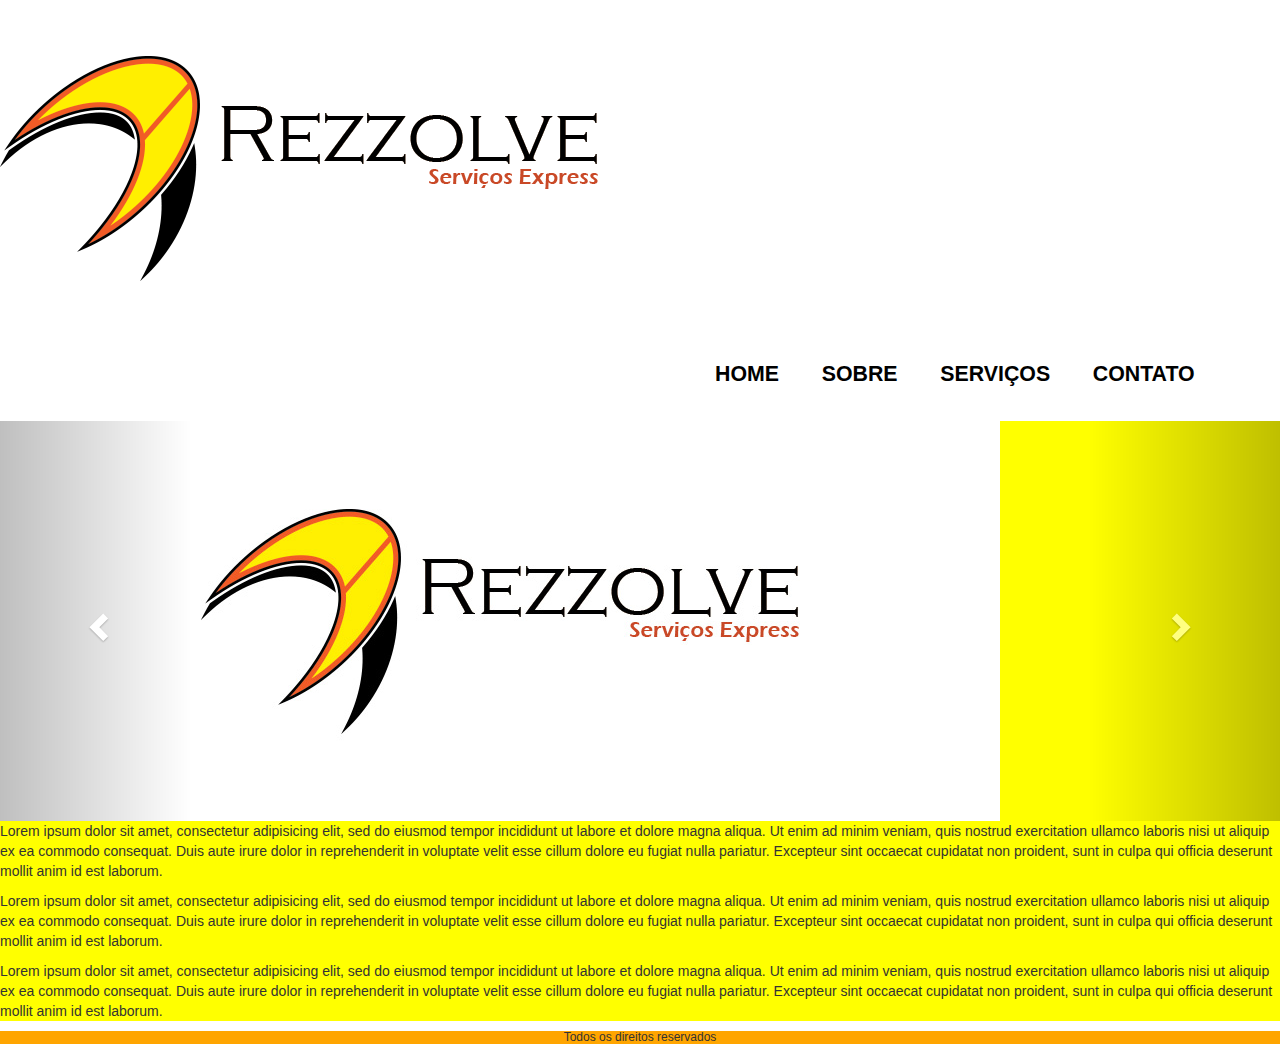
==== index.html @ e015e06b "aterei a logo para entrar via img no index" ====
<!DOCTYPE html>
<html lang="pt_Br">

<head>
    <meta charset="UTF-8">
    <meta name="viewport" content="width=device-width, initial-scale=1.0">
    <meta http-equiv="X-UA-Compatible" content="ie=edge">
    <title>Rezzolve Express</title>
    <link rel="stylesheet" href="css/estilo.css" media="screen" title="no title">
    <link rel="stylesheet" href="css/bootstrap.css" media="screen">
    <link rel="stylesheet" href="css/bootstrap.min.css" media="screen">
    <link rel="stylesheet" href="css/bootstrap-theme.css" media="screen" title="no title">
    <link rel="stylesheet" href="css/bootstrap-theme.min.css" media="screen" title="no title">
</head>

  <body>
    <div class="interface">
      <header>
        <div class="conjunto">

        <img src="imagens/Logomarca-Final.png" alt="Logomarca do site">

        <nav>
          <div class="">
            <ul class="menu">
              <li><a href="#">Home</li></a>
              <li><a href="#">Sobre</li></a>
              <li><a href="#">Serviços</li></a>
              <li><a href="#">Contato</li></a>
            </ul>
          </div>
        </nav>

        </div>
      </header>

      <section>
        <article class="Slider">

          <div id="meuSlide" class="carousel slide" data-ride="carousel">
            <div class="carousel-inner">
                  <div class="item active"><img src="imagens/slide1.jpg" alt="Slide 1" class="slideindex"></div>
                  <div class="item"><img src="imagens/slide2.jpg" alt="Slide 2" class="slideindex"></div>
                  <div class="item"><img src="imagens/slide3.jpg" alt="Slide 3" class="slideindex"></div>
            </div>
              <a class="left carousel-control" href="#meuSlide" data-slide="prev"><span class="glyphicon glyphicon-chevron-left"></span></a>
              <a class="right carousel-control" href="#meuSlide" data-slide="next"><span class="glyphicon glyphicon-chevron-right"></span></a>
          </div>
        </article>

        <article class="principal">
          <p>Lorem ipsum dolor sit amet, consectetur adipisicing elit, sed do eiusmod tempor incididunt ut labore et dolore magna aliqua. Ut enim ad minim veniam, quis nostrud exercitation ullamco laboris nisi ut aliquip ex ea commodo consequat. Duis aute irure dolor in reprehenderit in voluptate velit esse cillum dolore eu fugiat nulla pariatur. Excepteur sint occaecat cupidatat non proident, sunt in culpa qui officia deserunt mollit anim id est laborum.</p>
        </article>
        <article class="quadro1">
          <p>Lorem ipsum dolor sit amet, consectetur adipisicing elit, sed do eiusmod tempor incididunt ut labore et dolore magna aliqua. Ut enim ad minim veniam, quis nostrud exercitation ullamco laboris nisi ut aliquip ex ea commodo consequat. Duis aute irure dolor in reprehenderit in voluptate velit esse cillum dolore eu fugiat nulla pariatur. Excepteur sint occaecat cupidatat non proident, sunt in culpa qui officia deserunt mollit anim id est laborum.</p>
        </article>
        <article class="quadro2">
          <p>Lorem ipsum dolor sit amet, consectetur adipisicing elit, sed do eiusmod tempor incididunt ut labore et dolore magna aliqua. Ut enim ad minim veniam, quis nostrud exercitation ullamco laboris nisi ut aliquip ex ea commodo consequat. Duis aute irure dolor in reprehenderit in voluptate velit esse cillum dolore eu fugiat nulla pariatur. Excepteur sint occaecat cupidatat non proident, sunt in culpa qui officia deserunt mollit anim id est laborum.</p>
        </article>
      </section>

      <footer>
        <h6>Todos os direitos reservados</h6>
      </footer>




    </div>

    <!-- jQuery (necessary for Bootstrap's JavaScript plugins) -->
    <script src="https://ajax.googleapis.com/ajax/libs/jquery/1.12.4/jquery.min.js"></script>
    <!-- Include all compiled plugins (below), or include individual files as needed -->
    <script src="js/bootstrap.min.js"></script>
    <script src="js/bootstrap.js"></script>
    <script src="js/npm.js"></script>
  </body>

</html>
---- css/estilo.css ----
@charset "UTF-8";
@import url('https://fonts.googleapis.com/css?family=Open+Sans');

body {
  font-family: 'Open Sans', sans-serif;
}
.interface {
  width: 100%;
  height: 100%;
}

/* CABEÇALHO - HEADER ===============================================================================================*/
header {
  
  height: 30%;
}

.menu{
  list-style: none;
  margin-right: 5%;

  display: -webkit-box;
  display: -moz-box;
  display: -ms-flexbox;
  display: -webkit-flex;
  display: flex;  /* Torna o display Flexbox */

  -webkit-flex-flow: row wrap; /* Vai tornar o display em linhas e com quebras (caso houver) */
  justify-content: flex-end;; /* Vai posicionar o bloco todo à direita */
}

.menu li {
  font-weight: bold;
  font-size: 16pt;
}

.menu a {

  text-decoration: none;
  display: block;
  padding: 1em;
  color: black;
  text-transform: uppercase;

}

.menu a:hover {
  color: red;
  transition: 0.8s;
  text-decoration: none;
}

/* CORPO - SECTION ===============================================================================================*/
section {
  background: yellow;
}

div#meuSlide {
  width: 100%
  height: 40%;
  margin: auto auto auto auto;
}
/* RODAPÉ - FOOTER ===============================================================================================*/
footer {
  background: orange;
}

h6 {
  text-align: center;
  padding: 0;
  margin-bottom: 0;
  color: white;
}

#guga {
  padding-top: 0;
  text-decoration: none;
  color: white;
}

#guga:hover {
  transition: 1s;
  color: #0efff6;
}

/* MEDIA QUERYS =================================================================================================*/

@media all and (max-width: 800px) {  /* Media Query rodando função quando encontrar larguras menores que 800px */
  .menu {
    justify-content: space-around;  /* Ao começar a diminuir a tela, o display passará a ter a mesma proporção */
    width: auto;
  }
  .fotosindex {
    justify-content: space-around;
    width: auto;
    padding: 20px;
  }
  .logo {
    box-sizing: 40% 40%;
  }

  .img-responsive {
    padding: 10px;
  }

}

@media all and (max-width: 720px) { /* Media Query rodando função quando encontrar larguras menores que 600px */

  /* Media Query do Menu de Navegação */
  .menu {
    width: auto;
    -webkit-flex-flow: column wrap; /* Para telas menores o display irá se tornar em coluna e com quebra de linha */
    flex-flow: column wrap;
    padding: 0;

  }

  .menu a {
    text-align: center;
    padding: 10px;
    border-top: 1px solid rgba(255,255,255,0.6);
    border-bottom: 1px solid rgba(0,0,0,0.1);
  }

  .menu li:last-of-type a {
    border-bottom: none;
  }

  .logo {
  box-sizing: 25% 25%;
  }

  .fotosindex {
    width: auto;
    -webkit-flex-flow: column wrap; /* Para telas menores o display irá se tornar em coluna e com quebra de linha */
    flex-flow: column wrap;
    padding: 20px;
  }

  .img-responsive {
    padding: 10px;
  }

}
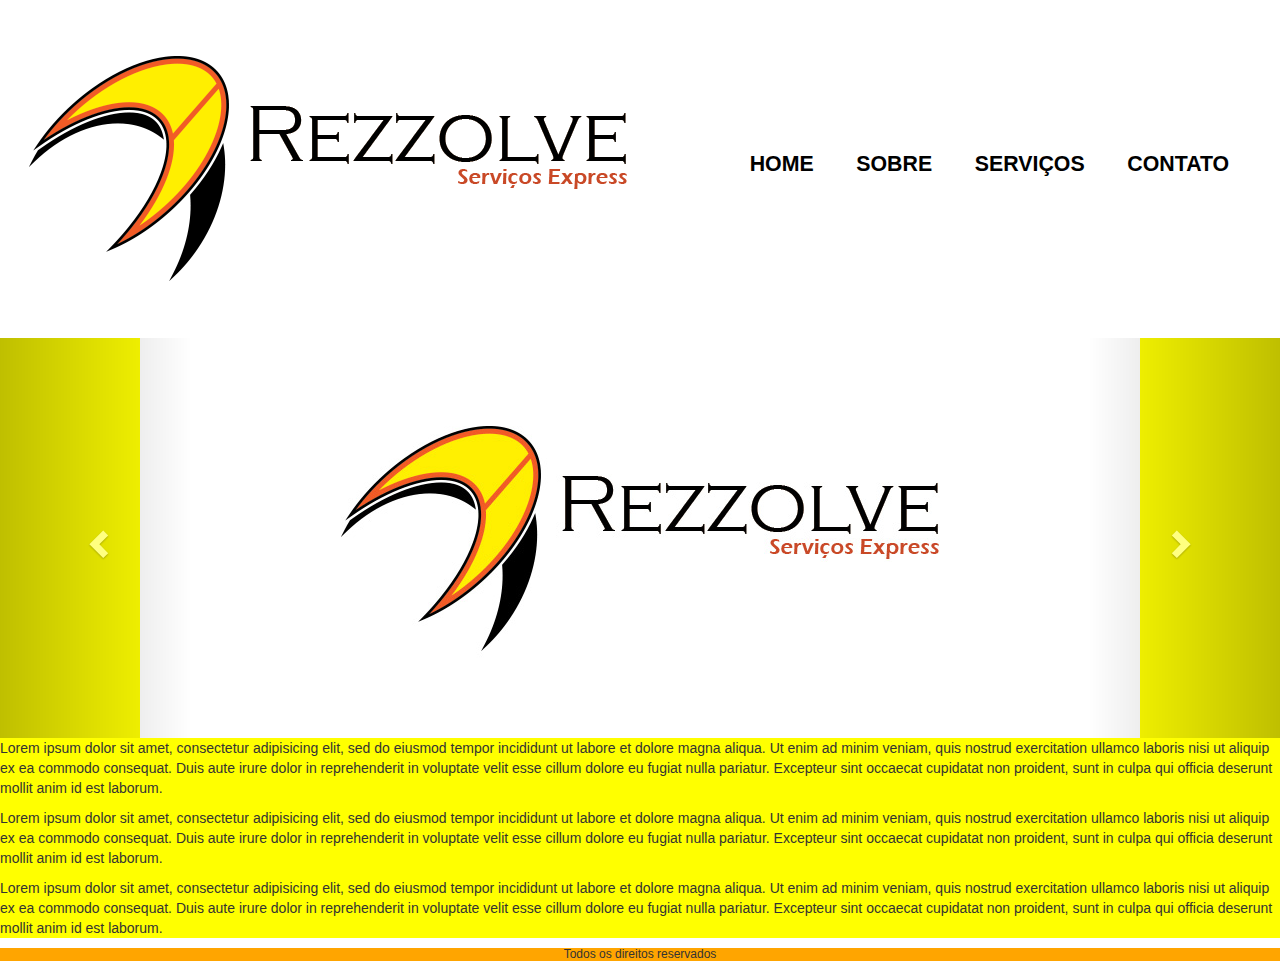
==== commit f97ab14f: "finalizando por hoje" ====
--- a/index.html
+++ b/index.html
@@ -21,14 +21,14 @@
         <img src="imagens/Logomarca-Final.png" alt="Logomarca do site">
 
         <nav>
-          <div class="">
+
             <ul class="menu">
               <li><a href="#">Home</li></a>
               <li><a href="#">Sobre</li></a>
               <li><a href="#">Serviços</li></a>
               <li><a href="#">Contato</li></a>
             </ul>
-          </div>
+        
         </nav>
 
         </div>
--- a/css/estilo.css
+++ b/css/estilo.css
@@ -11,13 +11,20 @@
 
 /* CABEÇALHO - HEADER ===============================================================================================*/
 header {
-  
+
   height: 30%;
+}
+
+.conjunto {
+  display: flex;
+  justify-content: space-around;
+  align-content: center;
+  align-items: center;
 }
 
 .menu{
   list-style: none;
-  margin-right: 5%;
+
 
   display: -webkit-box;
   display: -moz-box;
@@ -27,6 +34,7 @@
 
   -webkit-flex-flow: row wrap; /* Vai tornar o display em linhas e com quebras (caso houver) */
   justify-content: flex-end;; /* Vai posicionar o bloco todo à direita */
+  align-content: center;
 }
 
 .menu li {
@@ -58,6 +66,10 @@
 div#meuSlide {
   width: 100%
   height: 40%;
+  margin: auto auto auto auto;
+}
+
+.slideindex {
   margin: auto auto auto auto;
 }
 /* RODAPÉ - FOOTER ===============================================================================================*/
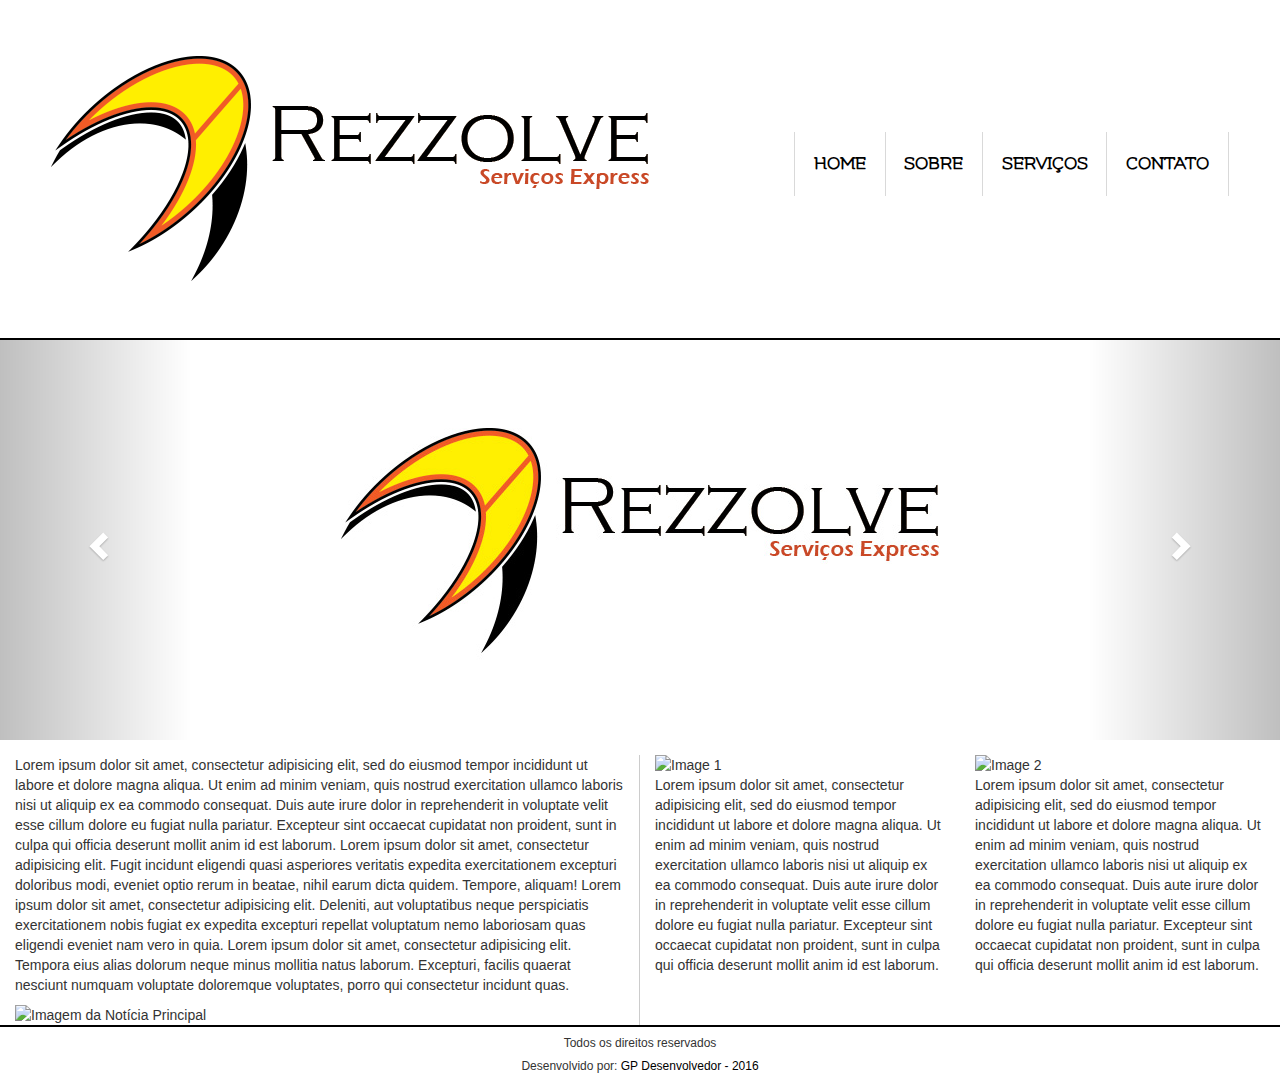
==== commit 113d6c26: "fixando varias coisas, menu, slide, corpo, articles com bootstrap" ====
--- a/index.html
+++ b/index.html
@@ -18,24 +18,24 @@
       <header>
         <div class="conjunto">
 
-        <img src="imagens/Logomarca-Final.png" alt="Logomarca do site">
+        <img src="imagens/Logomarca-Final.png" alt="Logomarca do site" class="logo">
 
         <nav>
 
             <ul class="menu">
-              <li><a href="#">Home</li></a>
-              <li><a href="#">Sobre</li></a>
-              <li><a href="#">Serviços</li></a>
-              <li><a href="#">Contato</li></a>
+              <li class="item1"><a href="#">Home</li></a>
+              <li class="item2"><a href="#">Sobre</li></a>
+              <li class="item3"><a href="#">Serviços</li></a>
+              <li class="item4"><a href="#">Contato</li></a>
             </ul>
-        
+
         </nav>
 
         </div>
       </header>
 
       <section>
-        <article class="Slider">
+        <article class="slider">
 
           <div id="meuSlide" class="carousel slide" data-ride="carousel">
             <div class="carousel-inner">
@@ -47,20 +47,28 @@
               <a class="right carousel-control" href="#meuSlide" data-slide="next"><span class="glyphicon glyphicon-chevron-right"></span></a>
           </div>
         </article>
-
-        <article class="principal">
-          <p>Lorem ipsum dolor sit amet, consectetur adipisicing elit, sed do eiusmod tempor incididunt ut labore et dolore magna aliqua. Ut enim ad minim veniam, quis nostrud exercitation ullamco laboris nisi ut aliquip ex ea commodo consequat. Duis aute irure dolor in reprehenderit in voluptate velit esse cillum dolore eu fugiat nulla pariatur. Excepteur sint occaecat cupidatat non proident, sunt in culpa qui officia deserunt mollit anim id est laborum.</p>
-        </article>
-        <article class="quadro1">
-          <p>Lorem ipsum dolor sit amet, consectetur adipisicing elit, sed do eiusmod tempor incididunt ut labore et dolore magna aliqua. Ut enim ad minim veniam, quis nostrud exercitation ullamco laboris nisi ut aliquip ex ea commodo consequat. Duis aute irure dolor in reprehenderit in voluptate velit esse cillum dolore eu fugiat nulla pariatur. Excepteur sint occaecat cupidatat non proident, sunt in culpa qui officia deserunt mollit anim id est laborum.</p>
-        </article>
-        <article class="quadro2">
-          <p>Lorem ipsum dolor sit amet, consectetur adipisicing elit, sed do eiusmod tempor incididunt ut labore et dolore magna aliqua. Ut enim ad minim veniam, quis nostrud exercitation ullamco laboris nisi ut aliquip ex ea commodo consequat. Duis aute irure dolor in reprehenderit in voluptate velit esse cillum dolore eu fugiat nulla pariatur. Excepteur sint occaecat cupidatat non proident, sunt in culpa qui officia deserunt mollit anim id est laborum.</p>
-        </article>
+        
+        <div class="container-fluid">
+          <div class="row">
+          <article class="col-md-6" id="noticia-principal">
+            <p>Lorem ipsum dolor sit amet, consectetur adipisicing elit, sed do eiusmod tempor incididunt ut labore et dolore magna aliqua. Ut enim ad minim veniam, quis nostrud exercitation ullamco laboris nisi ut aliquip ex ea commodo consequat. Duis aute irure dolor in reprehenderit in voluptate velit esse cillum dolore eu fugiat nulla pariatur. Excepteur sint occaecat cupidatat non proident, sunt in culpa qui officia deserunt mollit anim id est laborum. Lorem ipsum dolor sit amet, consectetur adipisicing elit. Fugit incidunt eligendi quasi asperiores veritatis expedita exercitationem excepturi doloribus modi, eveniet optio rerum in beatae, nihil earum dicta quidem. Tempore, aliquam! Lorem ipsum dolor sit amet, consectetur adipisicing elit. Deleniti, aut voluptatibus neque perspiciatis exercitationem nobis fugiat ex expedita excepturi repellat voluptatum nemo laboriosam quas eligendi eveniet nam vero in quia. Lorem ipsum dolor sit amet, consectetur adipisicing elit. Tempora eius alias dolorum neque minus mollitia natus laborum. Excepturi, facilis quaerat nesciunt numquam voluptate doloremque voluptates, porro qui consectetur incidunt quas.</p>
+            <img src="http://placehold.it/600x140" alt="Imagem da Notícia Principal" class="img-responsive">
+          </article>
+          <article class="col-md-3 col-sm-6" id="quadro1">
+            <img src="http://placehold.it/300x200" alt="Image 1" class="img-responsive">
+            <p>Lorem ipsum dolor sit amet, consectetur adipisicing elit, sed do eiusmod tempor incididunt ut labore et dolore magna aliqua. Ut enim ad minim veniam, quis nostrud exercitation ullamco laboris nisi ut aliquip ex ea commodo consequat. Duis aute irure dolor in reprehenderit in voluptate velit esse cillum dolore eu fugiat nulla pariatur. Excepteur sint occaecat cupidatat non proident, sunt in culpa qui officia deserunt mollit anim id est laborum.</p>
+          </article>
+          <article class="col-md-3 col-sm-6" id="quadro2">
+            <img src="http://placehold.it/300x200" alt="Image 2" class="img-responsive">
+            <p>Lorem ipsum dolor sit amet, consectetur adipisicing elit, sed do eiusmod tempor incididunt ut labore et dolore magna aliqua. Ut enim ad minim veniam, quis nostrud exercitation ullamco laboris nisi ut aliquip ex ea commodo consequat. Duis aute irure dolor in reprehenderit in voluptate velit esse cillum dolore eu fugiat nulla pariatur. Excepteur sint occaecat cupidatat non proident, sunt in culpa qui officia deserunt mollit anim id est laborum.</p>
+          </article>
+          </div>
+        </div>
       </section>
 
       <footer>
         <h6>Todos os direitos reservados</h6>
+        <h6>Desenvolvido por: <a href="http://gpdesenvolvedor.com.br" id="guga">GP Desenvolvedor - 2016</a></h6>
       </footer>
 
 
--- a/css/estilo.css
+++ b/css/estilo.css
@@ -1,5 +1,6 @@
 @charset "UTF-8";
 @import url('https://fonts.googleapis.com/css?family=Open+Sans');
+@import url('https://fonts.googleapis.com/css?family=Flamenco');
 
 body {
   font-family: 'Open Sans', sans-serif;
@@ -11,8 +12,12 @@
 
 /* CABEÇALHO - HEADER ===============================================================================================*/
 header {
-
   height: 30%;
+  border-bottom: 2px solid black;
+}
+
+.logo {
+  max-width: 100%;
 }
 
 .conjunto {
@@ -20,6 +25,7 @@
   justify-content: space-around;
   align-content: center;
   align-items: center;
+  -webkit-flex-flow: row wrap;
 }
 
 .menu{
@@ -38,8 +44,14 @@
 }
 
 .menu li {
-  font-weight: bold;
-  font-size: 16pt;
+  font-family: 'Flamenco', cursive;
+  font-weight: bold; 
+  font-size: 14pt;
+  border-right: 1px solid rgba(0,0,0,0.15);
+}
+
+.item1 {
+  border-left: 1px solid rgba(0,0,0,0.15);
 }
 
 .menu a {
@@ -56,11 +68,12 @@
   color: red;
   transition: 0.8s;
   text-decoration: none;
+
 }
 
 /* CORPO - SECTION ===============================================================================================*/
 section {
-  background: yellow;
+  border-bottom: 2px solid black;
 }
 
 div#meuSlide {
@@ -72,9 +85,17 @@
 .slideindex {
   margin: auto auto auto auto;
 }
+
+.slider {
+  padding-bottom: 15px;
+}
+
+article#noticia-principal {
+  border-right: 1px solid rgba(0,0,0,0.2);
+}
 /* RODAPÉ - FOOTER ===============================================================================================*/
 footer {
-  background: orange;
+  
 }
 
 h6 {
@@ -87,7 +108,7 @@
 #guga {
   padding-top: 0;
   text-decoration: none;
-  color: white;
+  color: black;
 }
 
 #guga:hover {
@@ -97,11 +118,28 @@
 
 /* MEDIA QUERYS =================================================================================================*/
 
+@media all and (max-width: 999px) {
+  .img-responsive {
+    margin: auto auto auto auto;
+  }
+  article#noticia-principal {
+    padding-bottom: 15px;
+    border-right: none;
+  }
+}
+
 @media all and (max-width: 800px) {  /* Media Query rodando função quando encontrar larguras menores que 800px */
   .menu {
     justify-content: space-around;  /* Ao começar a diminuir a tela, o display passará a ter a mesma proporção */
     width: auto;
   }
+  .menu li {
+    font-size: 14pt;
+    border-right: none;
+  }
+  .item1 {
+    border-left: none;
+  }
   .fotosindex {
     justify-content: space-around;
     width: auto;
@@ -109,17 +147,26 @@
   }
   .logo {
     box-sizing: 40% 40%;
+    max-width: 100%;
   }
 
   .img-responsive {
     padding: 10px;
-  }
-
-}
-
-@media all and (max-width: 720px) { /* Media Query rodando função quando encontrar larguras menores que 600px */
+    margin: auto auto auto auto;
+  }
+
+  article#noticia-principal {
+    padding-bottom: 10px;
+    border-right: none;
+  }
+}
+
+@media all and (max-width: 600px) { /* Media Query rodando função quando encontrar larguras menores que 600px */
 
   /* Media Query do Menu de Navegação */
+  nav {
+    width: 100%;
+  }
   .menu {
     width: auto;
     -webkit-flex-flow: column wrap; /* Para telas menores o display irá se tornar em coluna e com quebra de linha */
@@ -134,6 +181,14 @@
     border-top: 1px solid rgba(255,255,255,0.6);
     border-bottom: 1px solid rgba(0,0,0,0.1);
   }
+  .menu li {
+    font-size: 12pt;
+    border-right: none;
+  }
+
+  .item1 {
+    border-left: none;
+  }
 
   .menu li:last-of-type a {
     border-bottom: none;
@@ -141,6 +196,7 @@
 
   .logo {
   box-sizing: 25% 25%;
+  max-width: 100%;
   }
 
   .fotosindex {
@@ -152,6 +208,11 @@
 
   .img-responsive {
     padding: 10px;
-  }
-
-}
+    margin: auto auto auto auto;
+  }
+  article#noticia-principal {
+    padding-bottom: 10px;
+    border-right: none;
+  }
+
+}
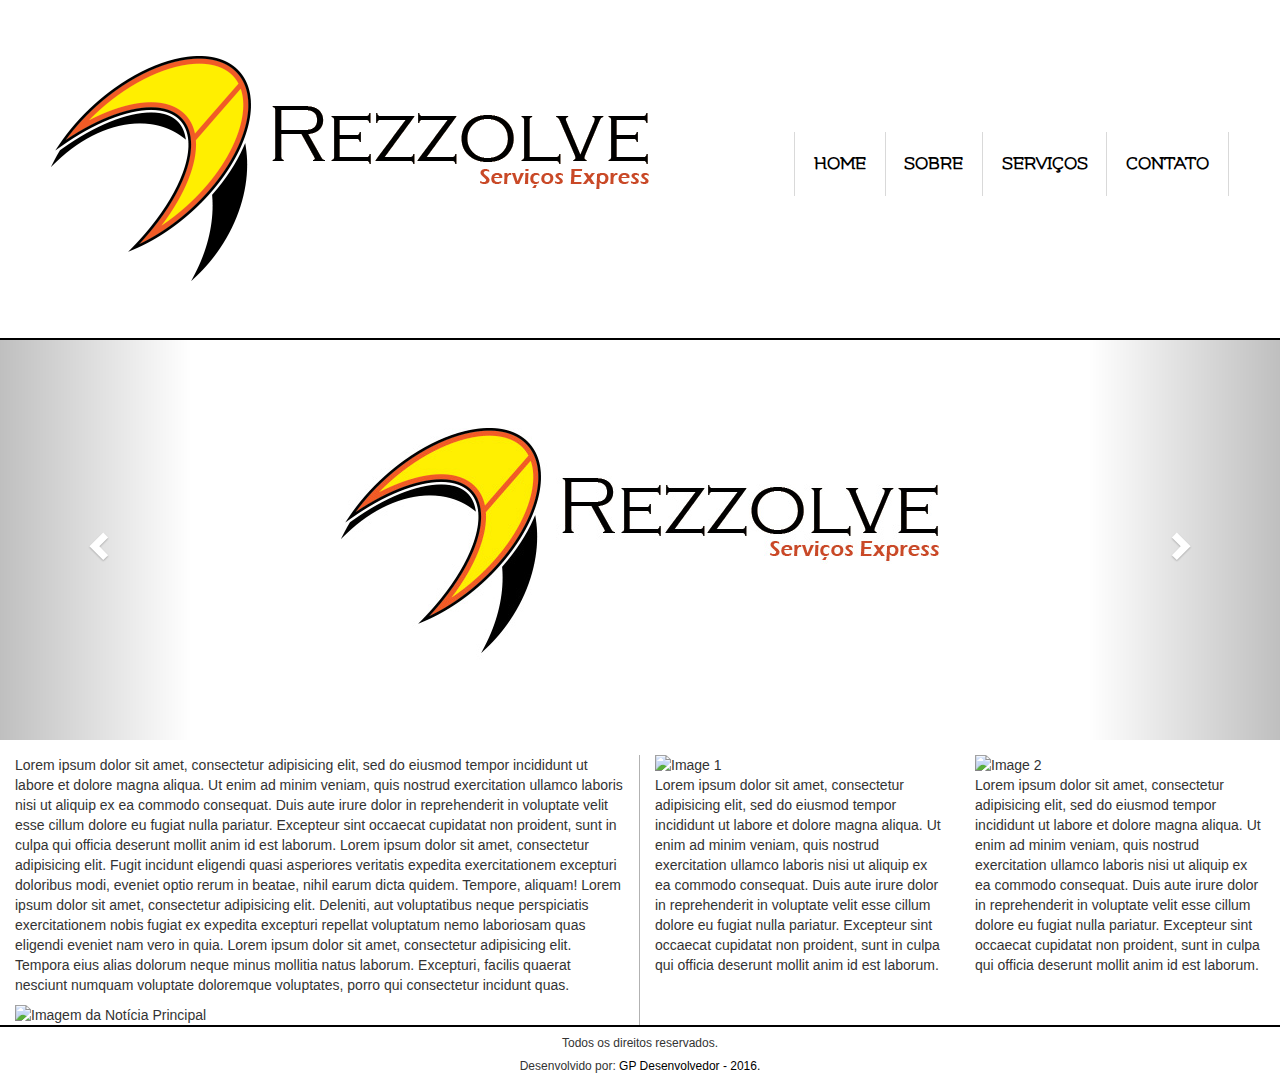
==== commit a0d341fb: "testando os fixes que fiz em casa" ====
--- a/index.html
+++ b/index.html
@@ -47,7 +47,7 @@
               <a class="right carousel-control" href="#meuSlide" data-slide="next"><span class="glyphicon glyphicon-chevron-right"></span></a>
           </div>
         </article>
-        
+
         <div class="container-fluid">
           <div class="row">
           <article class="col-md-6" id="noticia-principal">
@@ -67,8 +67,8 @@
       </section>
 
       <footer>
-        <h6>Todos os direitos reservados</h6>
-        <h6>Desenvolvido por: <a href="http://gpdesenvolvedor.com.br" id="guga">GP Desenvolvedor - 2016</a></h6>
+        <h6>Todos os direitos reservados.</h6>
+        <h6>Desenvolvido por: <a href="http://gpdesenvolvedor.com.br" id="guga">GP Desenvolvedor - 2016.</a></h6>
       </footer>
 
 
--- a/css/estilo.css
+++ b/css/estilo.css
@@ -45,7 +45,7 @@
 
 .menu li {
   font-family: 'Flamenco', cursive;
-  font-weight: bold; 
+  font-weight: bold;
   font-size: 14pt;
   border-right: 1px solid rgba(0,0,0,0.15);
 }
@@ -91,11 +91,11 @@
 }
 
 article#noticia-principal {
-  border-right: 1px solid rgba(0,0,0,0.2);
+  border-right: 1px solid rgba(0,0,0,0.3);
 }
 /* RODAPÉ - FOOTER ===============================================================================================*/
 footer {
-  
+
 }
 
 h6 {
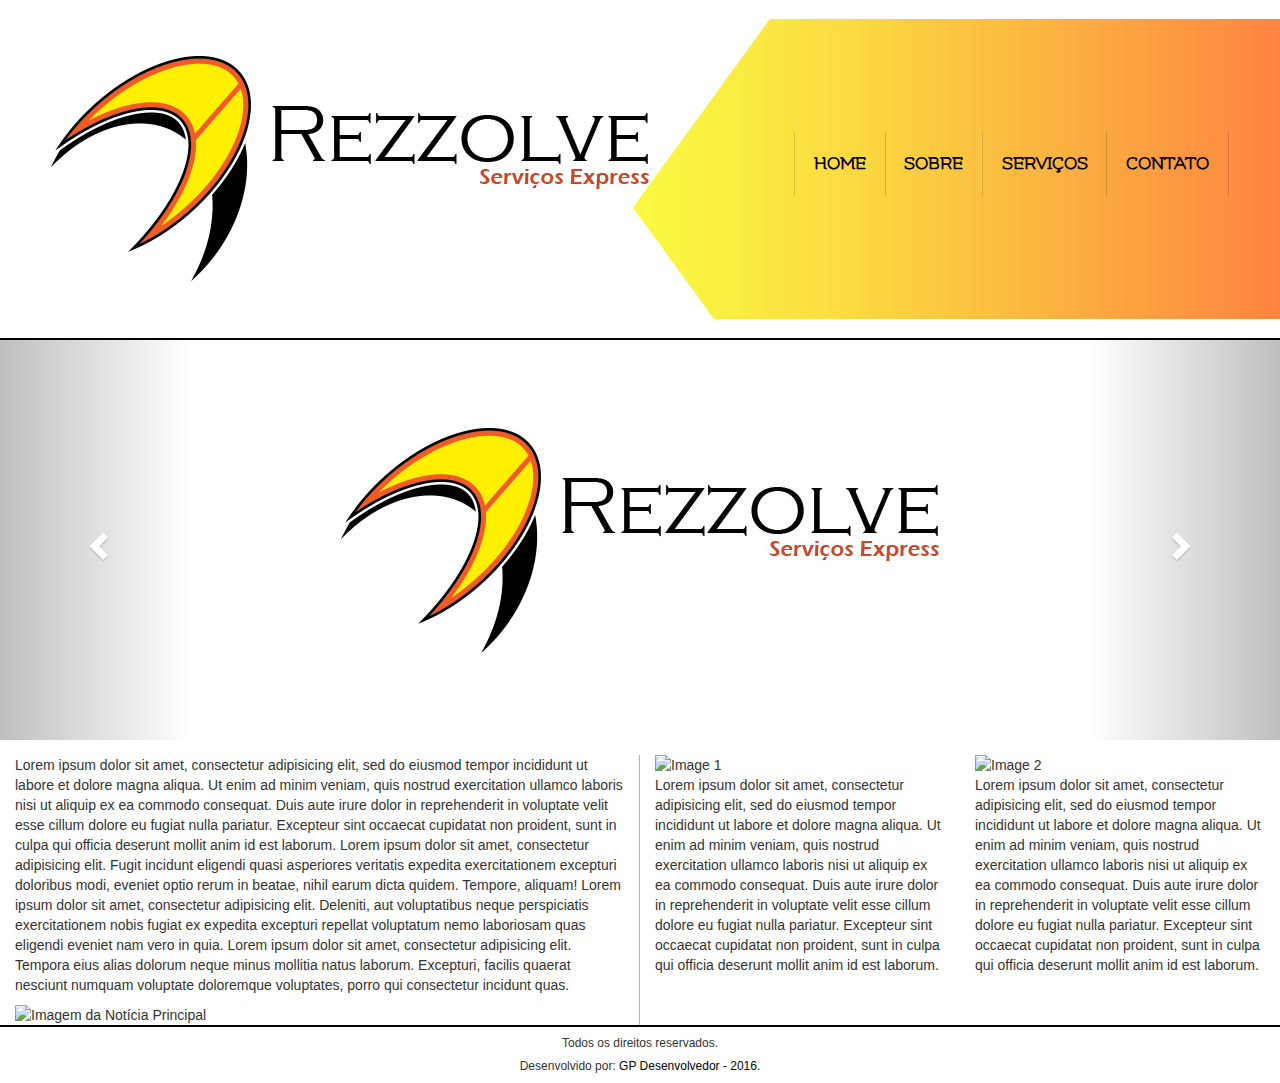
==== commit bf77b246: "testando a pagina contato" ====
--- a/index.html
+++ b/index.html
@@ -23,10 +23,10 @@
         <nav>
 
             <ul class="menu">
-              <li class="item1"><a href="#">Home</li></a>
+              <li class="item1"><a href="index.html">Home</li></a>
               <li class="item2"><a href="#">Sobre</li></a>
               <li class="item3"><a href="#">Serviços</li></a>
-              <li class="item4"><a href="#">Contato</li></a>
+              <li class="item4"><a href="contato.html">Contato</li></a>
             </ul>
 
         </nav>
--- a/css/estilo.css
+++ b/css/estilo.css
@@ -14,6 +14,9 @@
 header {
   height: 30%;
   border-bottom: 2px solid black;
+  background: url("../imagens/bg-header.jpg") no-repeat;
+  background-position: center;
+
 }
 
 .logo {
@@ -68,6 +71,7 @@
   color: red;
   transition: 0.8s;
   text-decoration: none;
+  text-shadow: 1px solid rgba(0, 0, 0, 0.5);
 
 }
 
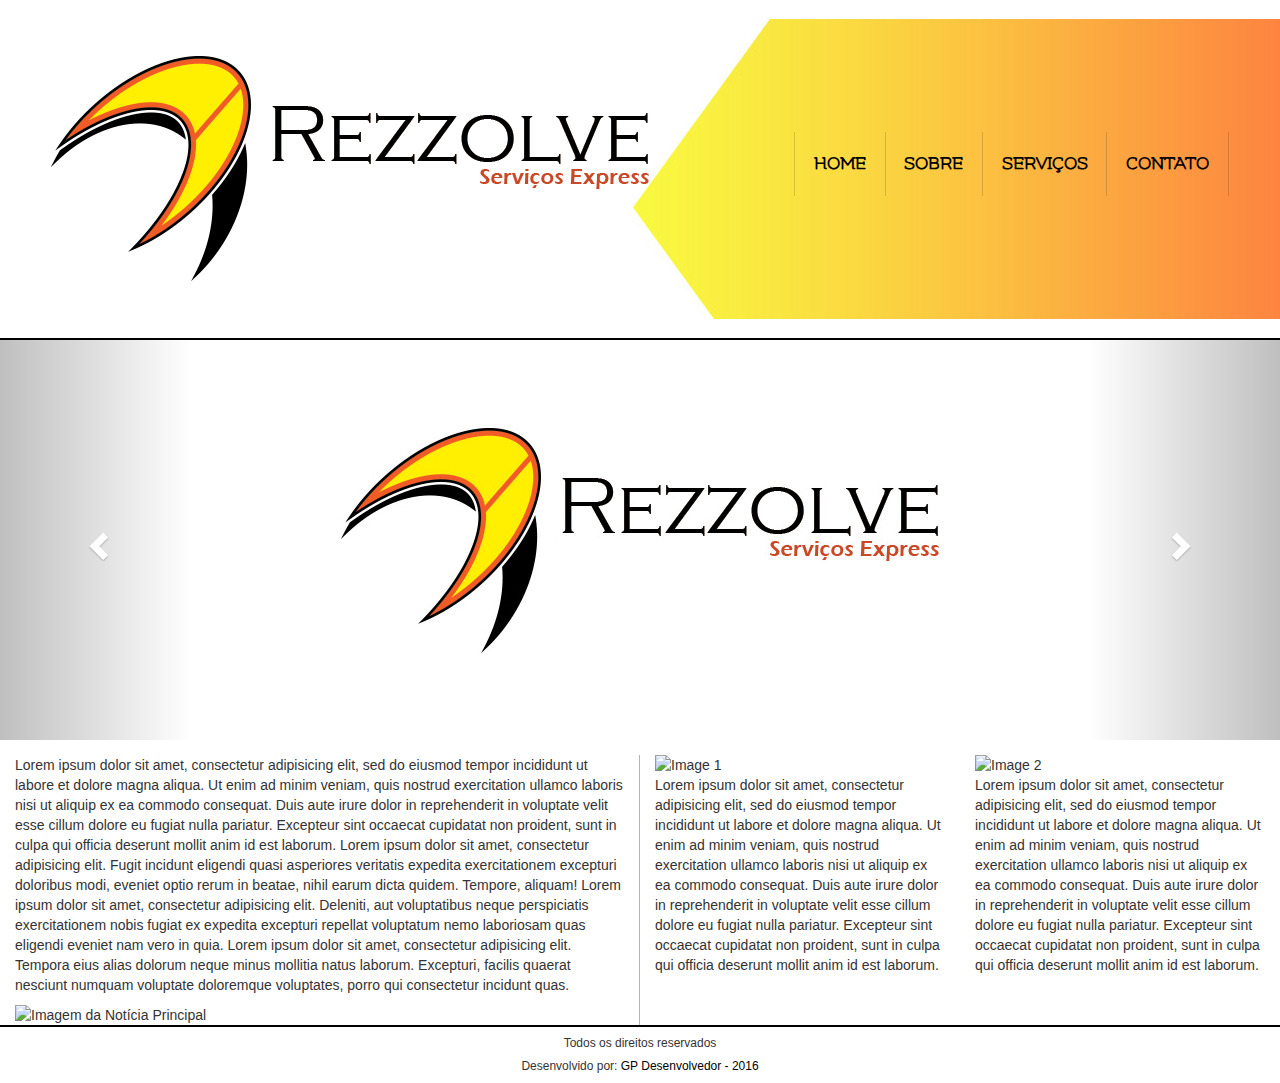
==== commit 4cfd7182: "again" ====
--- a/index.html
+++ b/index.html
@@ -67,8 +67,8 @@
       </section>
 
       <footer>
-        <h6>Todos os direitos reservados.</h6>
-        <h6>Desenvolvido por: <a href="http://gpdesenvolvedor.com.br" id="guga">GP Desenvolvedor - 2016.</a></h6>
+        <h6>Todos os direitos reservados</h6>
+        <h6>Desenvolvido por: <a href="http://gpdesenvolvedor.com.br" id="guga">GP Desenvolvedor - 2016</a></h6>
       </footer>
 
 
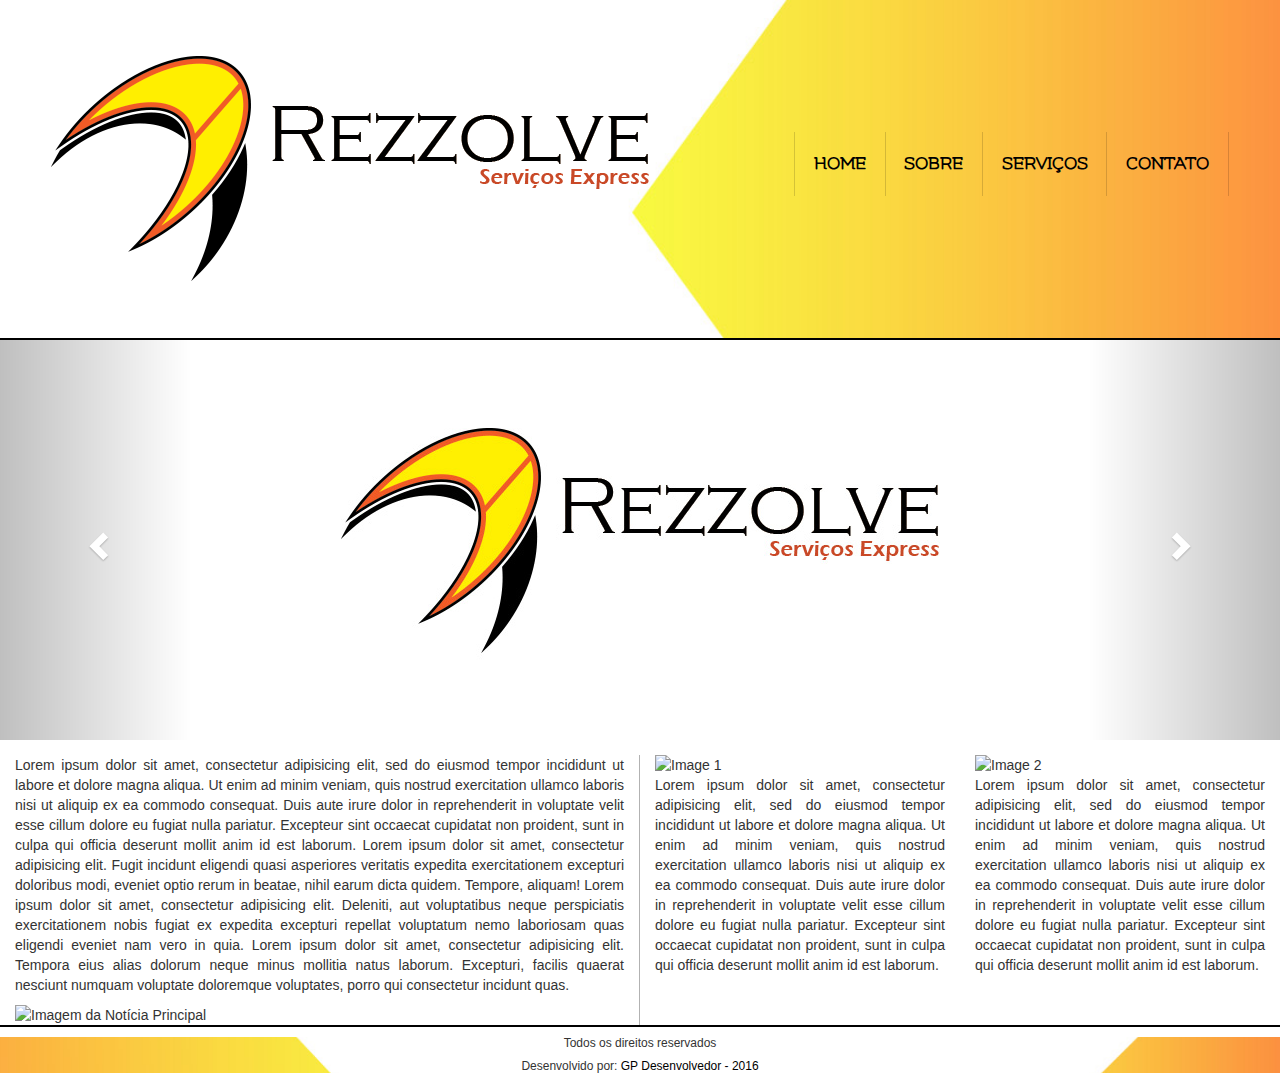
==== commit 2c1082f0: "fixado varios coisas" ====
--- a/index.html
+++ b/index.html
@@ -68,7 +68,7 @@
 
       <footer>
         <h6>Todos os direitos reservados</h6>
-        <h6>Desenvolvido por: <a href="http://gpdesenvolvedor.com.br" id="guga">GP Desenvolvedor - 2016</a></h6>
+        <h6>Desenvolvido por: <a href="http://gpdesenvolvedor.com.br" id="guga"> GP Desenvolvedor - 2016</a></h6>
       </footer>
 
 
--- a/css/estilo.css
+++ b/css/estilo.css
@@ -16,7 +16,7 @@
   border-bottom: 2px solid black;
   background: url("../imagens/bg-header.jpg") no-repeat;
   background-position: center;
-
+  background-size: cover;
 }
 
 .logo {
@@ -95,11 +95,26 @@
 }
 
 article#noticia-principal {
+  text-align: justify;
   border-right: 1px solid rgba(0,0,0,0.3);
+}
+
+article#quadro1 {
+  text-align: justify;
+}
+article#quadro2 {
+  text-align: justify;
+}
+
+.img-responsive {
+  margin: auto auto auto auto;
 }
 /* RODAPÉ - FOOTER ===============================================================================================*/
 footer {
-
+  height: auto;
+  background: url("../imagens/bg-foot.jpg") no-repeat;
+  background-position: center;
+  background-size: cover;
 }
 
 h6 {
